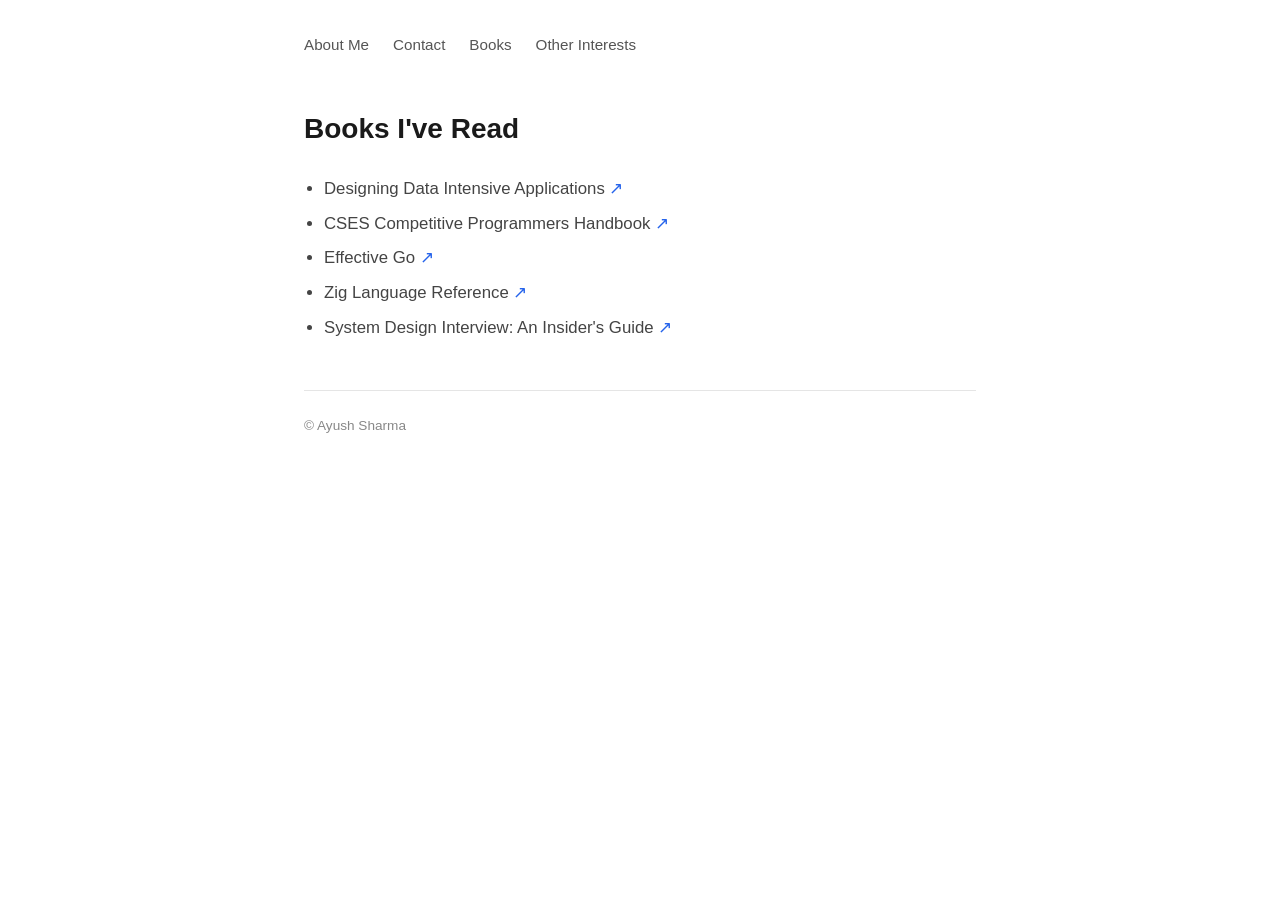
==== books.html @ 805921ed "Making first proper commit" ====
<!doctype html>
<html lang="en-us">
    <head>
        <meta charset="utf-8" />
        <meta http-equiv="Content-Type" content="text/html; charset=utf-8" />
        <title>Books Read - Ayush Sharma</title>
        <link
            rel="stylesheet"
            type="text/css"
            media="screen"
            href="static/css/style.css"
        />
    </head>
    <body>
        <div id="nav-placeholder"></div>
        <h1>Books I've Read</h1>
        <ul>
            <li>
                Designing Data Intensive Applications
                <a
                    target="_blank"
                    href="https://www.amazon.in/Designing-Data-Intensive-Applications-Reliable-Maintainable/dp/9352135245"
                    >↗</a
                >
            </li>
            <li>
                CSES Competitive Programmers Handbook
                <a target="_blank" href="https://cses.fi/book.pdf">↗</a>
            </li>
            <li>
                Effective Go
                <a target="_blank" href="https://go.dev/doc/effective_go"
                    >↗</a
                >
            </li>
            <li>
                Zig Language Reference
                <a
                    target="_blank"
                    href="https://ziglang.org/documentation/master/"
                    >↗</a
                >
            </li>
            <li>
                System Design Interview: An Insider's Guide
                <a
                    target="_blank"
                    href="https://www.amazon.in/System-Design-Interview-Insiders-Colour/dp/9355427190/"
                    >↗</a
                >
            </li>
        </ul>
        <div id="footer-placeholder"></div>
        <script type="text/javascript" src="static/js/layout.js"></script>
    </body>
</html>
---- static/css/style.css ----
* {
    margin: 0;
    padding: 0;
    box-sizing: border-box;
}

body {
    font-family: -apple-system, BlinkMacSystemFont, 'Segoe UI', Roboto,
        Oxygen, Ubuntu, Cantarell, sans-serif;
    font-size: 1.05rem;
    font-weight: 450;
    line-height: 1.6;
    color: #1a1a1a;
    max-width: 720px;
    margin: 0 auto;
    padding: 2rem 1.5rem;
}

nav ul {
    list-style: none;
    display: flex;
    gap: 1.5rem;
    padding: 0;
    margin-bottom: 2.5rem;
}

nav a {
    color: #555;
    text-decoration: none;
    font-size: 0.95rem;
}

nav a:hover {
    color: #000;
}

h1 {
    font-size: 1.75rem;
    font-weight: 700;
    margin-bottom: 1.5rem;
}

h2 {
    font-size: 1.25rem;
    font-weight: 600;
    margin-bottom: 0.75rem;
    color: #333;
}

h3 {
    font-size: 1.1rem;
    font-weight: 600;
    margin-bottom: 0.4rem;
}

section {
    margin-bottom: 2.5rem;
}

section p {
    margin-bottom: 0.75rem;
    color: #444;
}

a {
    color: #2563eb;
    text-decoration: none;
}

a:hover {
    text-decoration: underline;
}

.project-item {
    margin-bottom: 1.5rem;
}

.project-item p {
    margin-bottom: 0.5rem;
}

.project-item a {
    margin-right: 1rem;
    font-size: 0.9rem;
}

footer {
    margin-top: 3rem;
    padding-top: 1.5rem;
    border-top: 1px solid #e5e5e5;
    font-size: 0.85rem;
    color: #888;
}

ul {
    padding-left: 1.25rem;
    color: #444;
}

ul li {
    margin-bottom: 0.5rem;
}
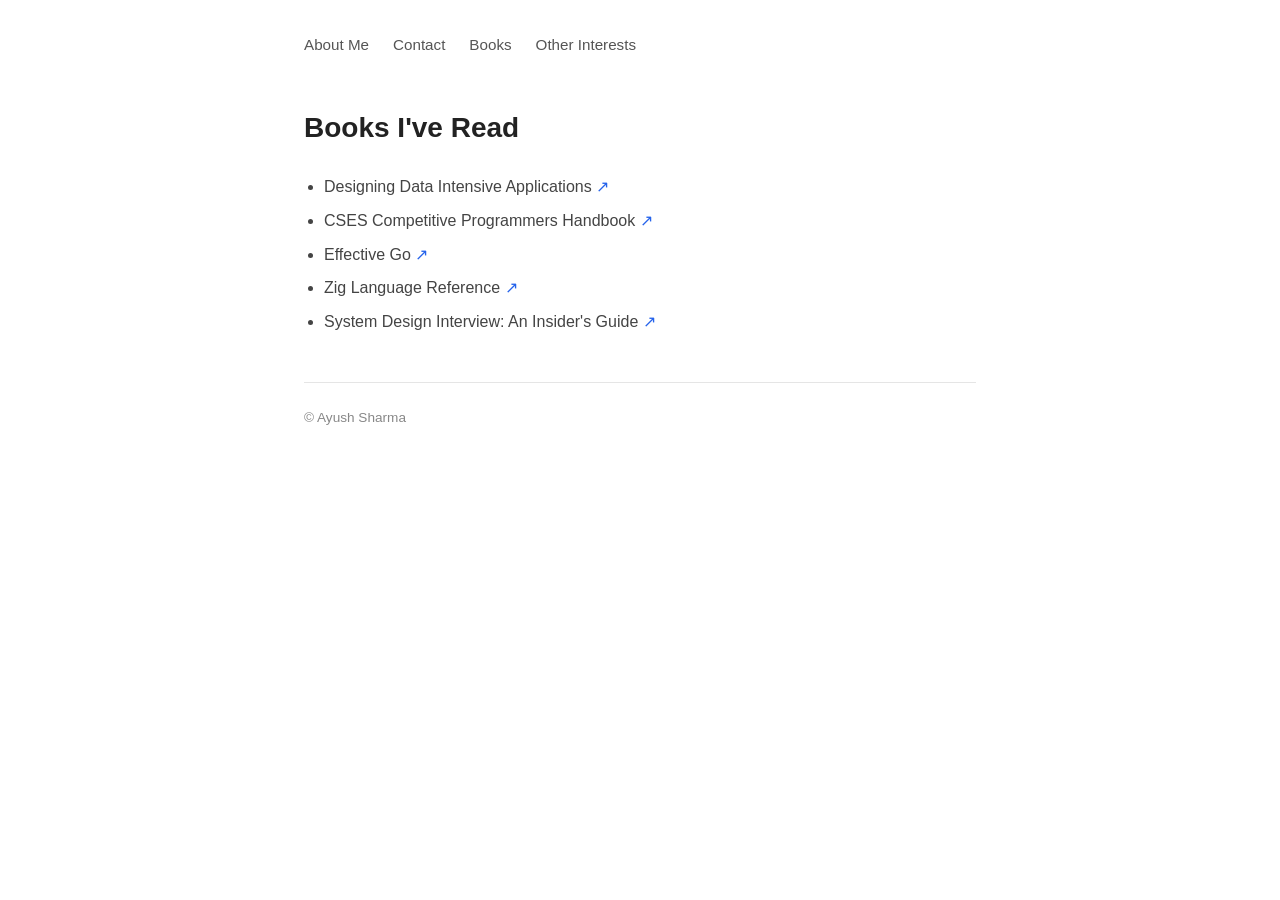
==== commit fe3f592b: "Fixing mobile view" ====
--- a/books.html
+++ b/books.html
@@ -3,6 +3,7 @@
     <head>
         <meta charset="utf-8" />
         <meta http-equiv="Content-Type" content="text/html; charset=utf-8" />
+        <meta content="width=device-width,initial-scale=1.0,minimum-scale=1.0,shrink-to-fit=no" name="viewport">
         <title>Books Read - Ayush Sharma</title>
         <link
             rel="stylesheet"
--- a/static/css/style.css
+++ b/static/css/style.css
@@ -7,10 +7,9 @@
 body {
     font-family: -apple-system, BlinkMacSystemFont, 'Segoe UI', Roboto,
         Oxygen, Ubuntu, Cantarell, sans-serif;
-    font-size: 1.05rem;
-    font-weight: 450;
+
     line-height: 1.6;
-    color: #1a1a1a;
+    color:#222;
     max-width: 720px;
     margin: 0 auto;
     padding: 2rem 1.5rem;
@@ -100,3 +99,22 @@
 ul li {
     margin-bottom: 0.5rem;
 }
+
+@media (max-width: 600px) {
+    body {
+        padding: 1.25rem 0.75rem;
+    }
+    nav ul {
+        gap: 1rem;
+        flex-wrap: wrap;
+    }
+    h1 {
+        font-size: 1.6rem;
+    }
+    h2 {
+        font-size: 1.35rem;
+    }
+    h3 {
+        font-size: 1.15rem;
+    }
+}
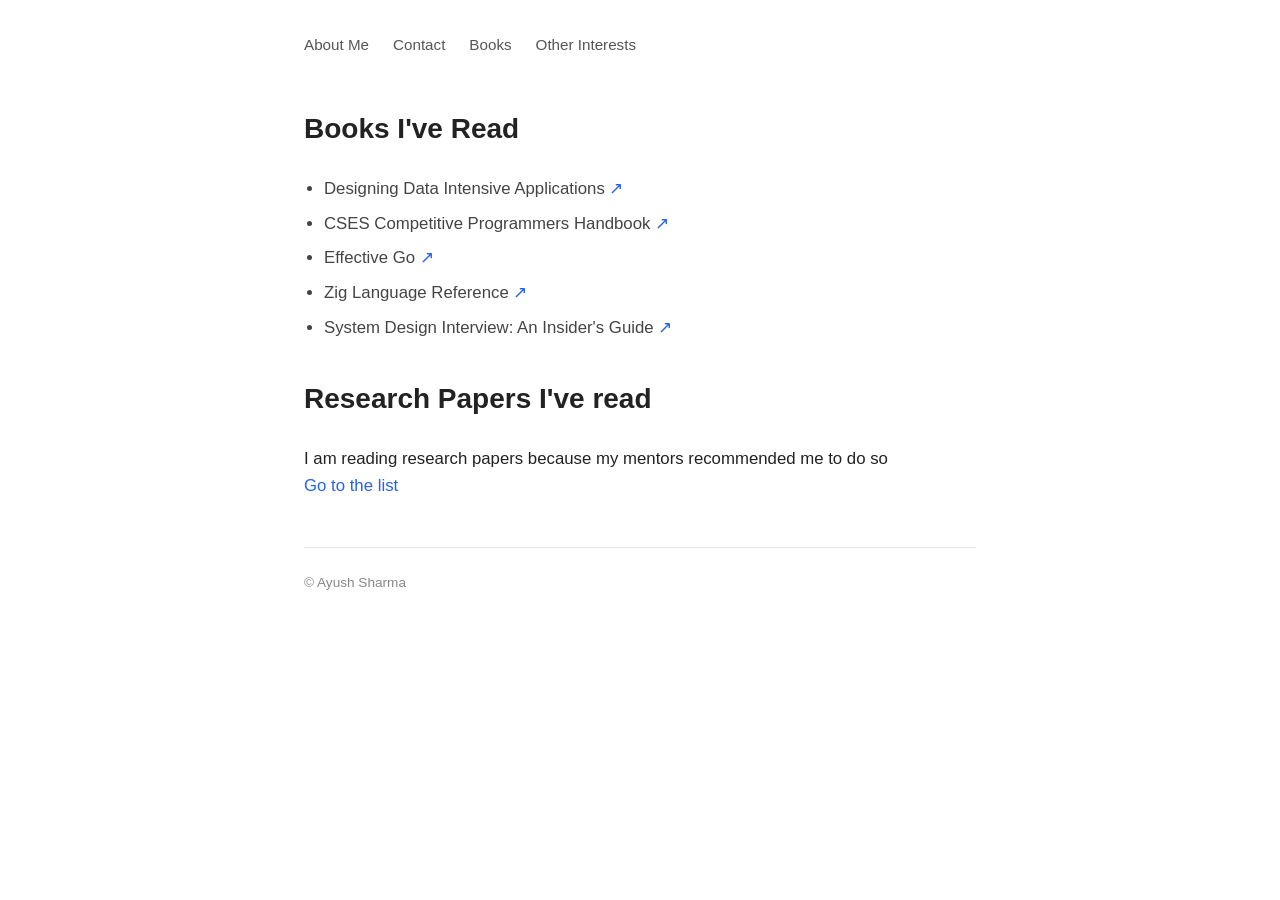
==== commit fcfac1ad: "Adding a section for Research Papers" ====
--- a/books.html
+++ b/books.html
@@ -3,7 +3,10 @@
     <head>
         <meta charset="utf-8" />
         <meta http-equiv="Content-Type" content="text/html; charset=utf-8" />
-        <meta content="width=device-width,initial-scale=1.0,minimum-scale=1.0,shrink-to-fit=no" name="viewport">
+        <meta
+            content="width=device-width,initial-scale=1.0,minimum-scale=1.0,shrink-to-fit=no"
+            name="viewport"
+        />
         <title>Books Read - Ayush Sharma</title>
         <link
             rel="stylesheet"
@@ -30,9 +33,7 @@
             </li>
             <li>
                 Effective Go
-                <a target="_blank" href="https://go.dev/doc/effective_go"
-                    >↗</a
-                >
+                <a target="_blank" href="https://go.dev/doc/effective_go">↗</a>
             </li>
             <li>
                 Zig Language Reference
@@ -51,6 +52,15 @@
                 >
             </li>
         </ul>
+        <br />
+        <h1>Research Papers I've read</h1>
+        I am reading research papers because my mentors recommended me to do so
+        <br />
+        <a
+            target="_blank"
+            href="https://docs.google.com/document/d/e/2PACX-1vRfsCHJmmMM7ElHgTtvPpajVfIZ3ZsvA89uk0htTekghmaOiD8gyHYmuUylhfNU6-Vp9ElcqZlPZz-S/pub"
+            >Go to the list</a
+        >
         <div id="footer-placeholder"></div>
         <script type="text/javascript" src="static/js/layout.js"></script>
     </body>
--- a/static/css/style.css
+++ b/static/css/style.css
@@ -5,11 +5,13 @@
 }
 
 body {
-    font-family: -apple-system, BlinkMacSystemFont, 'Segoe UI', Roboto,
-        Oxygen, Ubuntu, Cantarell, sans-serif;
-
+    font-family:
+        -apple-system, BlinkMacSystemFont, "Segoe UI", Roboto, Oxygen, Ubuntu,
+        Cantarell, sans-serif;
+    font-size: 1.05rem;
+    font-weight: 450;
     line-height: 1.6;
-    color:#222;
+    color: #222;
     max-width: 720px;
     margin: 0 auto;
     padding: 2rem 1.5rem;
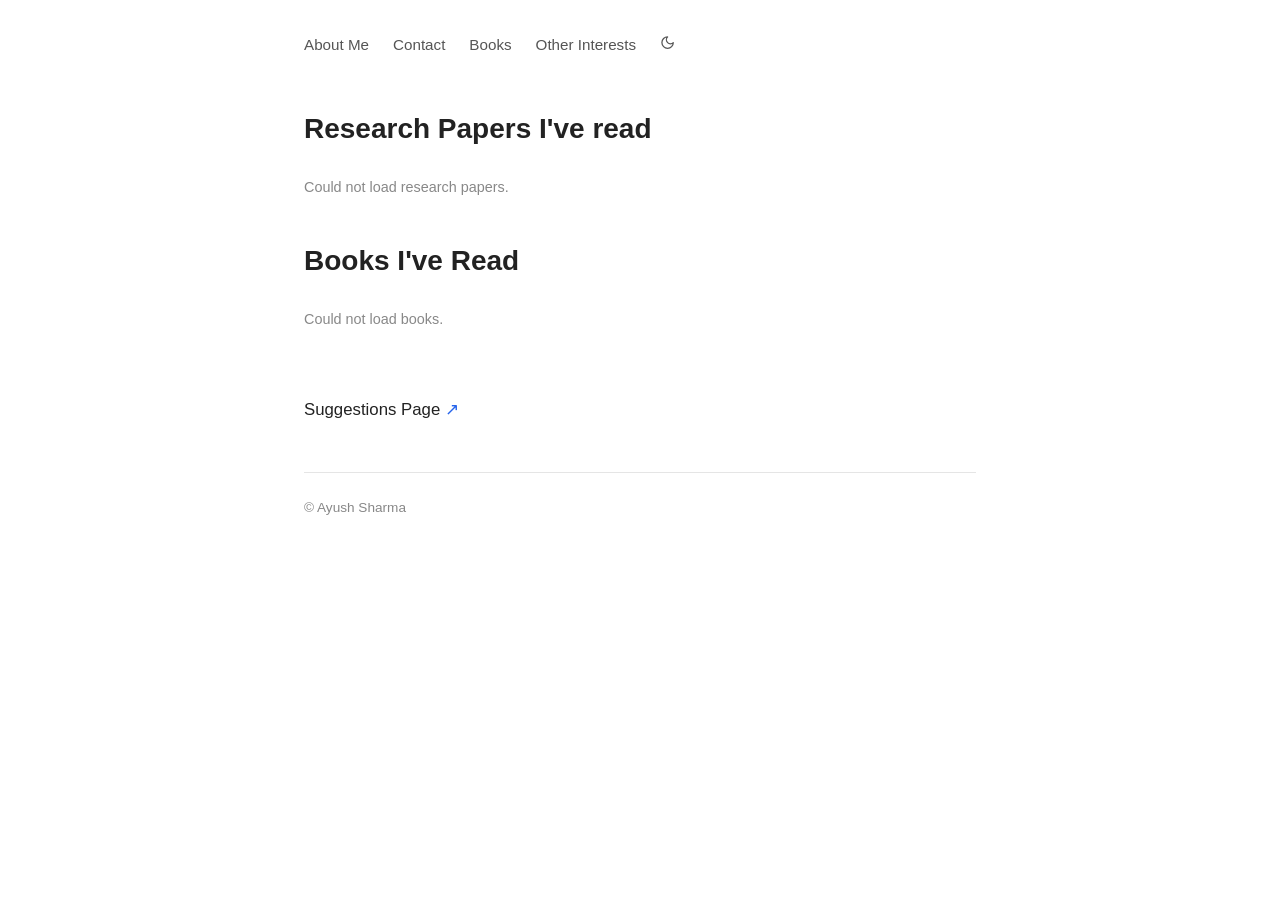
==== commit c1495b6f: "Shifting to excel based books and papers update - Adding dark mode" ====
--- a/books.html
+++ b/books.html
@@ -17,51 +17,29 @@
     </head>
     <body>
         <div id="nav-placeholder"></div>
-        <h1>Books I've Read</h1>
-        <ul>
-            <li>
-                Designing Data Intensive Applications
-                <a
-                    target="_blank"
-                    href="https://www.amazon.in/Designing-Data-Intensive-Applications-Reliable-Maintainable/dp/9352135245"
-                    >↗</a
-                >
-            </li>
-            <li>
-                CSES Competitive Programmers Handbook
-                <a target="_blank" href="https://cses.fi/book.pdf">↗</a>
-            </li>
-            <li>
-                Effective Go
-                <a target="_blank" href="https://go.dev/doc/effective_go">↗</a>
-            </li>
-            <li>
-                Zig Language Reference
-                <a
-                    target="_blank"
-                    href="https://ziglang.org/documentation/master/"
-                    >↗</a
-                >
-            </li>
-            <li>
-                System Design Interview: An Insider's Guide
-                <a
-                    target="_blank"
-                    href="https://www.amazon.in/System-Design-Interview-Insiders-Colour/dp/9355427190/"
-                    >↗</a
-                >
-            </li>
-        </ul>
+        <section>
+            <h1>Research Papers I've read</h1>
+            <div id="research-papers">
+                <p class="paper-status">Loading…</p>
+            </div>
+        </section>
+        <section>
+            <h1>Books I've Read</h1>
+            <div id="books">
+                <p class="paper-status">Loading…</p>
+            </div>
+        </section>
         <br />
-        <h1>Research Papers I've read</h1>
-        I am reading research papers because my mentors recommended me to do so
-        <br />
-        <a
-            target="_blank"
-            href="https://docs.google.com/document/d/e/2PACX-1vRfsCHJmmMM7ElHgTtvPpajVfIZ3ZsvA89uk0htTekghmaOiD8gyHYmuUylhfNU6-Vp9ElcqZlPZz-S/pub"
-            >Go to the list</a
-        >
+        <p>
+            Suggestions Page
+            <a
+                href="https://docs.google.com/spreadsheets/d/1vDVdopw7tYpQ54LE9lItyS8LsAY2LETn20IarGSocrk/edit?pli=1&gid=0#gid=0"
+                >↗
+            </a>
+        </p>
         <div id="footer-placeholder"></div>
         <script type="text/javascript" src="static/js/layout.js"></script>
+        <script type="text/javascript" src="static/js/books.js"></script>
+        <script type="text/javascript" src="static/js/papers.js"></script>
     </body>
 </html>
--- a/static/css/style.css
+++ b/static/css/style.css
@@ -1,3 +1,25 @@
+:root {
+    --bg: #ffffff;
+    --text: #222222;
+    --text-secondary: #444444;
+    --text-muted: #888888;
+    --link: #2563eb;
+    --nav-link: #555555;
+    --nav-hover: #000000;
+    --border: #e5e5e5;
+}
+
+[data-theme="dark"] {
+    --bg: #0d1117;
+    --text: #e6edf3;
+    --text-secondary: #b1bac4;
+    --text-muted: #6e7681;
+    --link: #58a6ff;
+    --nav-link: #8b949e;
+    --nav-hover: #f0f6fc;
+    --border: #30363d;
+}
+
 * {
     margin: 0;
     padding: 0;
@@ -11,28 +33,71 @@
     font-size: 1.05rem;
     font-weight: 450;
     line-height: 1.6;
-    color: #222;
+    color: var(--text);
+    background-color: var(--bg);
     max-width: 720px;
     margin: 0 auto;
     padding: 2rem 1.5rem;
+    transition:
+        background-color 0.2s ease,
+        color 0.2s ease;
 }
 
 nav ul {
     list-style: none;
     display: flex;
+    align-items: center;
     gap: 1.5rem;
     padding: 0;
     margin-bottom: 2.5rem;
 }
 
 nav a {
-    color: #555;
+    color: var(--nav-link);
     text-decoration: none;
     font-size: 0.95rem;
 }
 
 nav a:hover {
-    color: #000;
+    color: var(--nav-hover);
+}
+
+.theme-toggle {
+    background: none;
+    border: none;
+    cursor: pointer;
+    font-size: 0.95rem;
+    padding: 0;
+    color: var(--nav-link);
+    line-height: 1;
+    display: inline-flex;
+    align-items: center;
+    justify-content: center;
+}
+
+.theme-toggle:hover {
+    color: var(--nav-hover);
+}
+
+.theme-toggle svg {
+    width: 1em;
+    height: 1em;
+}
+
+.icon-moon {
+    display: block;
+}
+
+.icon-sun {
+    display: none;
+}
+
+[data-theme="dark"] .icon-moon {
+    display: none;
+}
+
+[data-theme="dark"] .icon-sun {
+    display: block;
 }
 
 h1 {
@@ -45,7 +110,7 @@
     font-size: 1.25rem;
     font-weight: 600;
     margin-bottom: 0.75rem;
-    color: #333;
+    color: var(--text);
 }
 
 h3 {
@@ -60,11 +125,11 @@
 
 section p {
     margin-bottom: 0.75rem;
-    color: #444;
+    color: var(--text-secondary);
 }
 
 a {
-    color: #2563eb;
+    color: var(--link);
     text-decoration: none;
 }
 
@@ -85,17 +150,41 @@
     font-size: 0.9rem;
 }
 
+.paper-group h2 {
+    margin-top: 1.5rem;
+}
+
+.paper-group details {
+    margin: 0.5rem 0;
+}
+
+.paper-group summary {
+    cursor: pointer;
+    font-size: 0.85rem;
+    color: var(--text-muted);
+}
+
+.paper-status {
+    color: var(--text-muted);
+    font-size: 0.9rem;
+}
+
+.paper-meta {
+    font-size: 0.85rem;
+    color: var(--text-muted);
+}
+
 footer {
     margin-top: 3rem;
     padding-top: 1.5rem;
-    border-top: 1px solid #e5e5e5;
+    border-top: 1px solid var(--border);
     font-size: 0.85rem;
-    color: #888;
+    color: var(--text-muted);
 }
 
 ul {
     padding-left: 1.25rem;
-    color: #444;
+    color: var(--text-secondary);
 }
 
 ul li {
